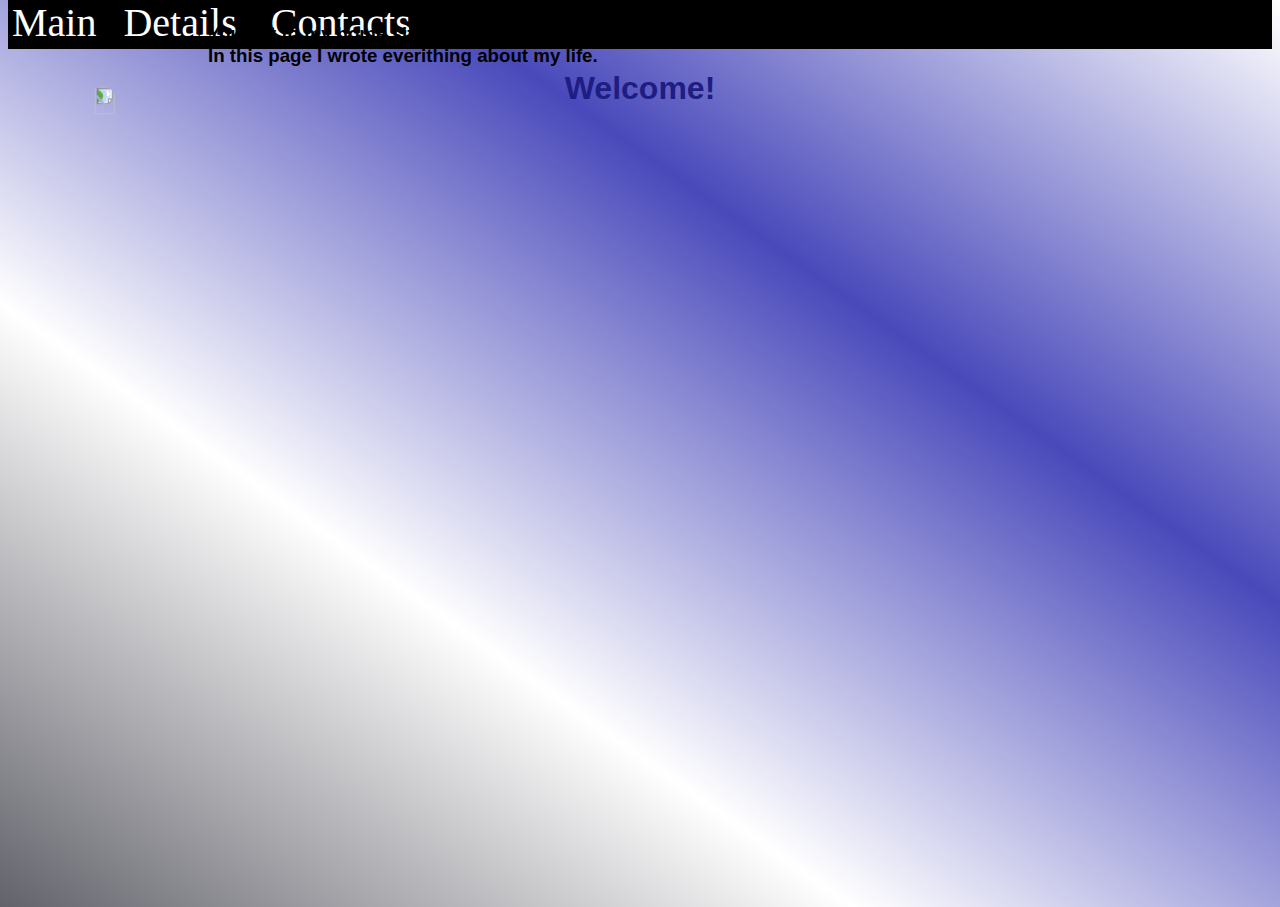
==== index.html @ 44ebfeb7 "Initial commit" ====
<!DOCTYPE html>
<html lang="en">
<head>
    <meta charset="UTF-8">
    <meta name="viewport" content="width=device-width, initial-scale=1.0">
    <meta http-equiv="X-UA-Compatible" content="ie=edge">
    <title>Document</title>
</head>
<style>
    body{
        background: linear-gradient(to top right, rgb(98, 98, 107) , white , rgb(73, 73, 187), white);
        min-height: 100vh;
    }
    h1{
        color: rgb(29, 29, 131);
        font-family: 'Poppins', sans-serif;
        text-align: center;
    }
    img{
        width: 15%;
        height: 30%;
        transform: rotate(90deg);
        border-radius: 20px;
        margin-top: 40px;
    } 
    h3{
        font-family: 'Raleway', sans-serif;
        margin-top: -170px;
        margin-left: 200px;
    }
   
    #example1{
        margin-left:200px ;
        text-decoration: none;
        font-family: 'Raleway', sans-serif;
    }
    header{
        height: 50px;
        background: black;
        margin-top: -9px;
    }
    #example2{
        color: white;
        text-decoration: none;
        font-size: 250%;
        font-family: 'Roboto Slab', serif;
        margin-left: 4px;
    }
    #example3{
        color: white;
        text-decoration: none;
        font-size: 250%;
        font-family: 'Roboto Slab', serif;
        margin-left: 30px;
    }
    #example2:hover{
        color: rgb(128, 128, 248);
    }
    #example3:hover{
        color: rgb(128, 128, 248);

    }
    #example4:hover{
        color: rgb(128, 128, 248);

    }
    #example4{
        color: white;
        text-decoration: none;
        font-size: 250%;
        font-family: 'Roboto Slab', serif;
        margin-left: 4px;
        margin-right: 19px;
    }

</style>
<body>
    <header>
        <a href="http://127.0.0.1:5500/index.html" id="example4">Main</a>
        <a href="http://127.0.0.1:5500/details.html" id="example2">Details</a>
        <a href="http://127.0.0.1:5500/contacts.html " id="example3">Contacts</a>
    </header>
    <h1> Welcome!</h1>
<img src="ayana.jpg" alt="">
<h3>You got to my home site and its cool! <br>
    In this page I wrote everithing about my life.</h3>
 <a href="#" id="example1"></a>
</body>
</html>
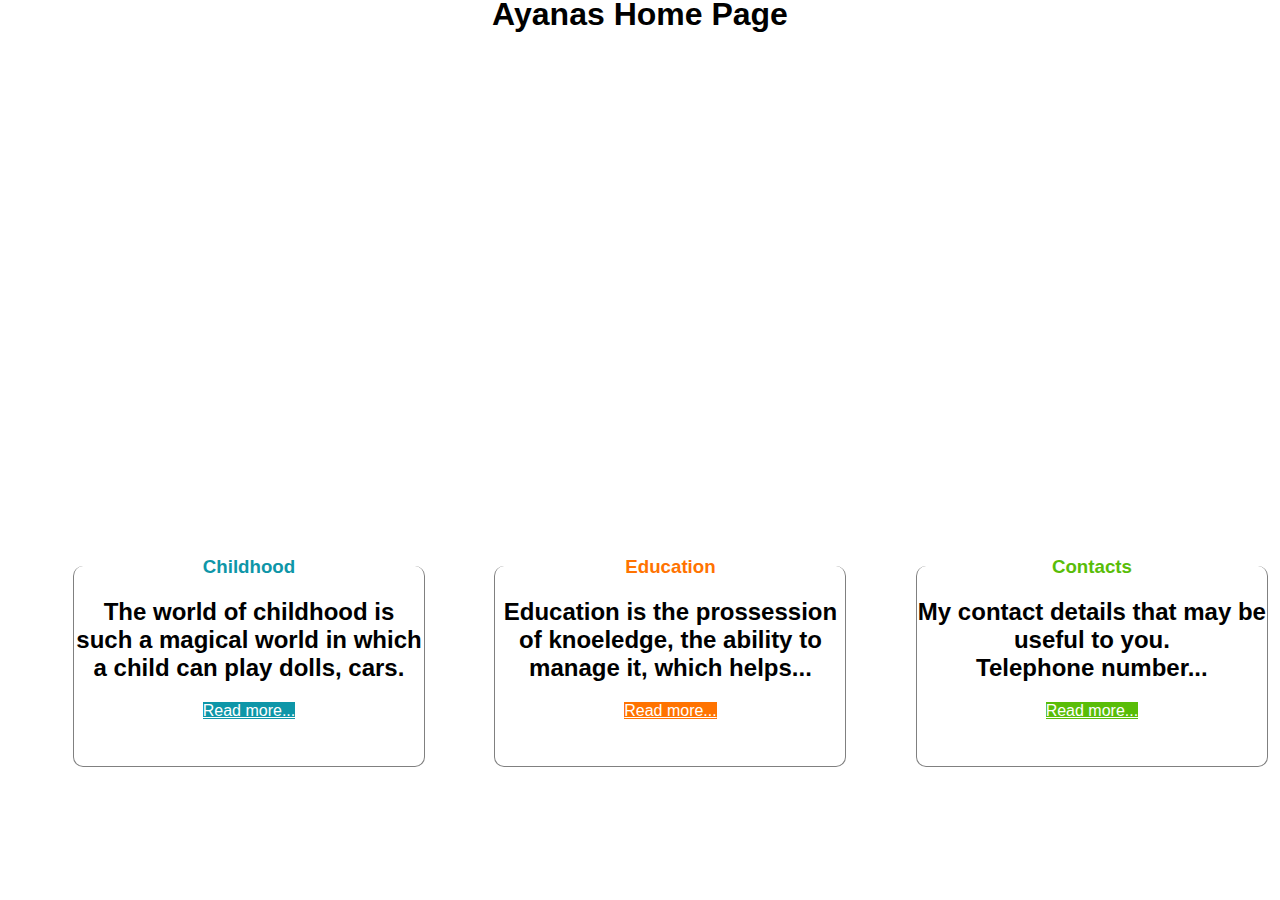
==== commit 95e99a76: "new commits" ====
--- a/index.html
+++ b/index.html
@@ -1,89 +1,87 @@
 <!DOCTYPE html>
 <html lang="en">
+
 <head>
     <meta charset="UTF-8">
     <meta name="viewport" content="width=device-width, initial-scale=1.0">
-    <meta http-equiv="X-UA-Compatible" content="ie=edge">
     <title>Document</title>
 </head>
-<style>
-    body{
-        background: linear-gradient(to top right, rgb(98, 98, 107) , white , rgb(73, 73, 187), white);
-        min-height: 100vh;
+<style> 
+    body { 
+        font-family: 'Trebuchet MS', 'Lucida Sans Unicode', 'Lucida Grande', 'Lucida Sans', Arial, sans-serif;
+    }
+
+    header {
+        background: url( https://edularism.com/wp-content/uploads/2019/09/Image-1.png);
+        height: 500px;
+        width: 100%;  
+        margin-top: -25px;
+    }
+    div{
+        display: inline-block; 
+        width: 350px;
+        height: 200px;
+        margin-left: 65px;
+        margin-top: 70px;
+        border: solid 1px gray;
+        border-radius: 10px;
+        border-top: none;
+        text-align: center;
     }
     h1{
-        color: rgb(29, 29, 131);
-        font-family: 'Poppins', sans-serif;
-        text-align: center;
+        text-align: center; 
     }
-    img{
-        width: 15%;
-        height: 30%;
-        transform: rotate(90deg);
-        border-radius: 20px;
-        margin-top: 40px;
-    } 
     h3{
-        font-family: 'Raleway', sans-serif;
-        margin-top: -170px;
-        margin-left: 200px;
+        margin-top: -10px;
     }
-   
-    #example1{
-        margin-left:200px ;
-        text-decoration: none;
-        font-family: 'Raleway', sans-serif;
+    .first{
+        color: rgb(14, 150, 168);
     }
-    header{
-        height: 50px;
-        background: black;
-        margin-top: -9px;
+    .second{
+        color: rgb(255, 115, 0);
     }
-    #example2{
+    .third{
+        color: rgb(89, 189, 8);
+    }
+    a{
         color: white;
-        text-decoration: none;
-        font-size: 250%;
-        font-family: 'Roboto Slab', serif;
-        margin-left: 4px;
     }
-    #example3{
+    .ex3{
+        background: rgb(89, 189, 8);
         color: white;
-        text-decoration: none;
-        font-size: 250%;
-        font-family: 'Roboto Slab', serif;
-        margin-left: 30px;
     }
-    #example2:hover{
-        color: rgb(128, 128, 248);
+    .ex1{
+        background: rgb(14, 150, 168);
     }
-    #example3:hover{
-        color: rgb(128, 128, 248);
+    .ex2{
+        background: rgb(255, 115, 0);
+    }
+</style>
 
-    }
-    #example4:hover{
-        color: rgb(128, 128, 248);
-
-    }
-    #example4{
-        color: white;
-        text-decoration: none;
-        font-size: 250%;
-        font-family: 'Roboto Slab', serif;
-        margin-left: 4px;
-        margin-right: 19px;
-    }
-
-</style>
 <body>
     <header>
-        <a href="http://127.0.0.1:5500/index.html" id="example4">Main</a>
-        <a href="http://127.0.0.1:5500/details.html" id="example2">Details</a>
-        <a href="http://127.0.0.1:5500/contacts.html " id="example3">Contacts</a>
+        <h1>Ayanas Home Page
+             
+        </h1>
     </header>
-    <h1> Welcome!</h1>
-<img src="ayana.jpg" alt="">
-<h3>You got to my home site and its cool! <br>
-    In this page I wrote everithing about my life.</h3>
- <a href="#" id="example1"></a>
+    <div>
+        <h3 class="first">Childhood</h3>
+        <h2>The world of childhood is such a magical world in which a child can play dolls, cars.</h2>
+        <a class="ex1" href="#">Read more...</a>
+    </div>
+    <div>
+        <h3 class="second">Education</h3>
+        <h2>Education is the prossession of knoeledge, the ability to manage it, which helps...</h2>
+        <a class="ex2" href="#">Read more...</a>
+    </div>
+    <div>
+        <h3 class="third">Contacts</h3>
+        <h2>My contact details that may be useful to you. <br>
+            Telephone number...
+        </h2>
+        <a class="ex3" href="http://127.0.0.1:5500/contacts.html">Read more...</a>
+    </div>
+
 </body>
-</html>
+
+</html>